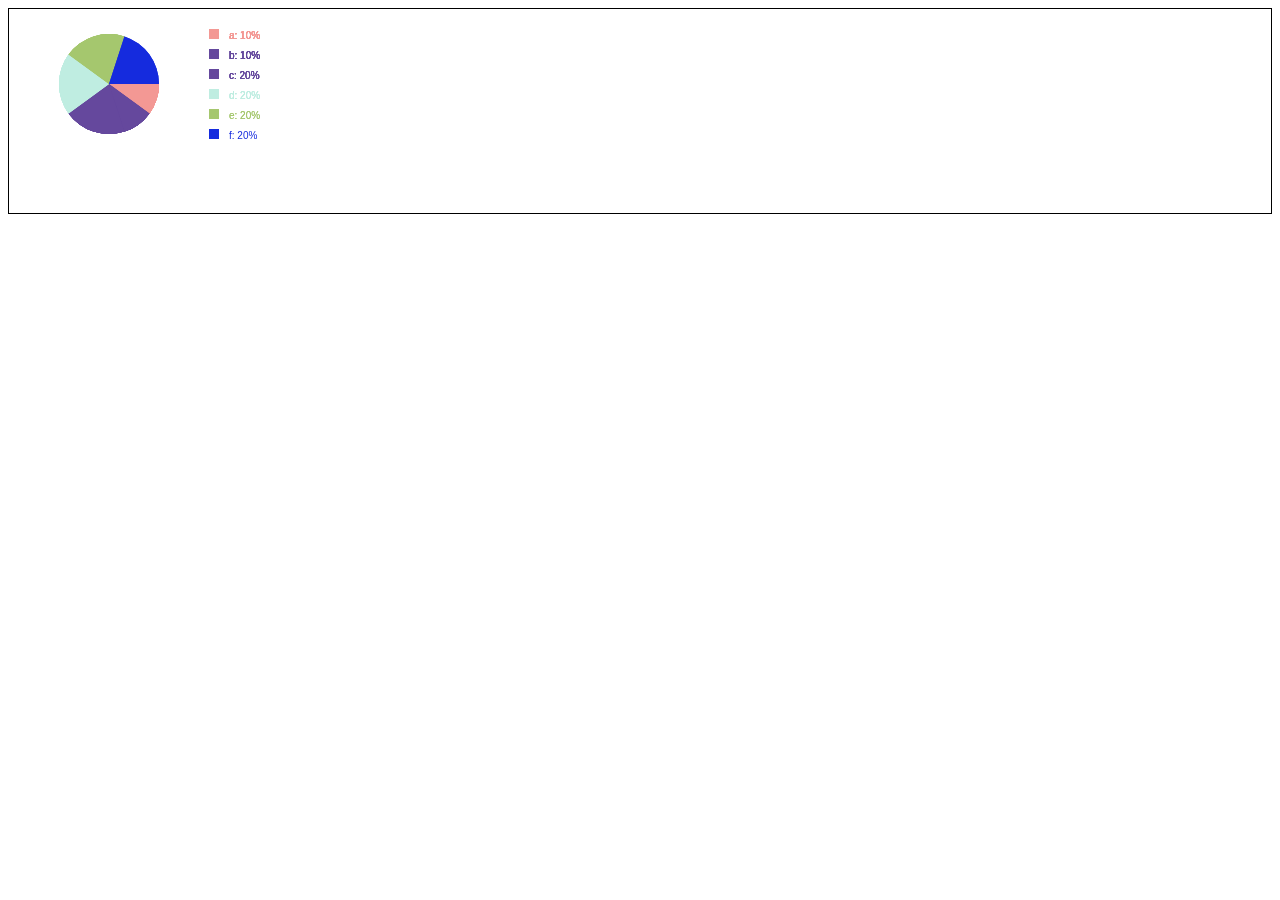
==== graficos/sandboxConcretada/index.html @ 3b7a5652 "Concretada funcionando agora adicionar layers hover" ====
<!DOCTYPE html>
<html>

  <head>
    <meta charset="utf-8">
    
    <title>INDEX</title>
    <style>
      body {
      margin: 5;
      padding: 0;
    }
    
    #concreteContainer {
      border: 1px solid black;
    }
    </style>
</head>

<body onload="
pizza.push(new Fatia(0,'base')),
cansado();
">
  <div id="concreteContainer">
  </div>
  
  <script src="./concrete.js"></script>
  
  <!-- <script src="https://cdnjs.cloudflare.com/ajax/libs/lodash.js/4.17.4/lodash.min.js"></script> -->
  
</body>
<script src="js.js"></script>

</html>
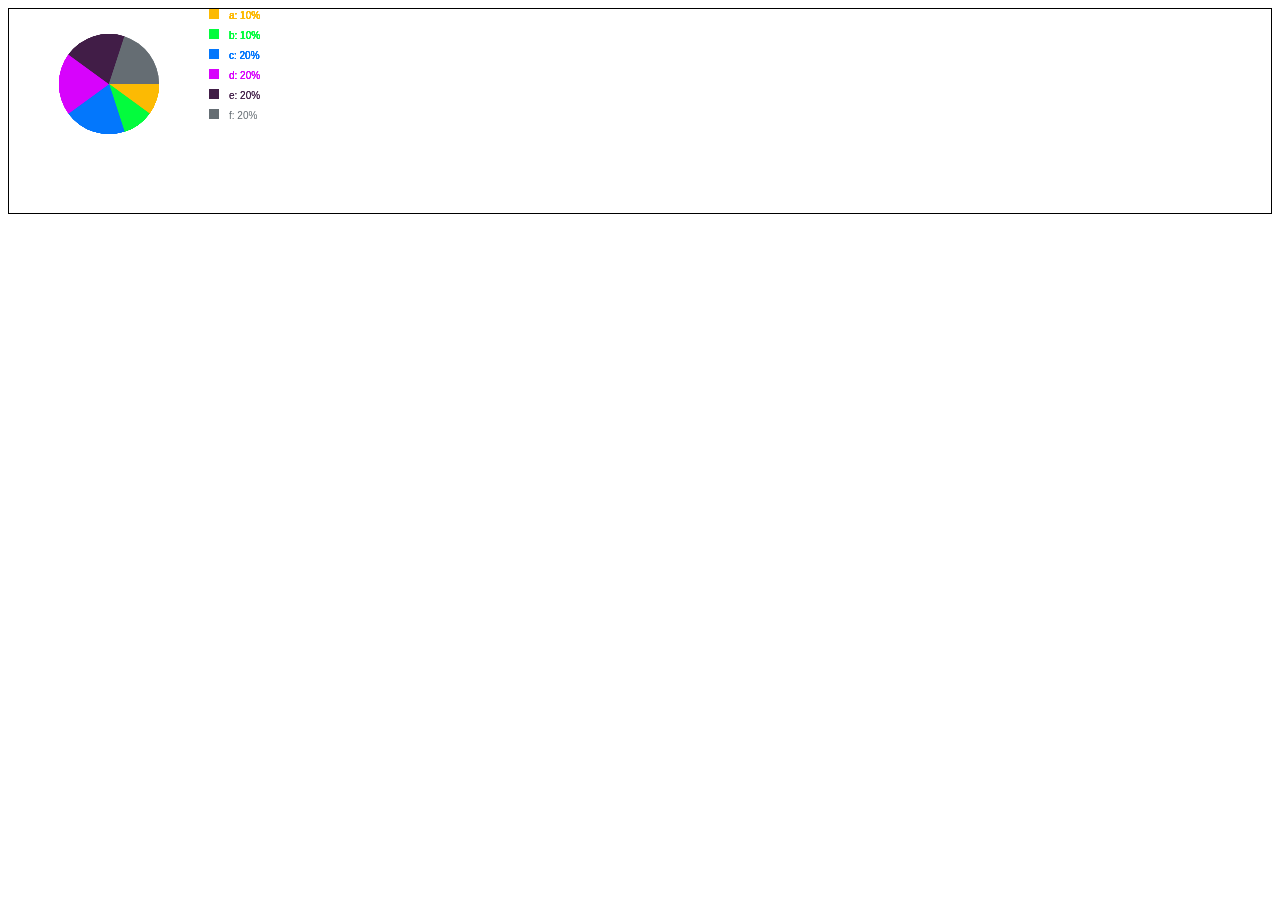
==== commit ddb19361: "ajustando offset, e exclusão da fatia base" ====
--- a/graficos/sandboxConcretada/index.html
+++ b/graficos/sandboxConcretada/index.html
@@ -17,10 +17,7 @@
     </style>
 </head>
 
-<body onload="
-pizza.push(new Fatia(0,'base')),
-cansado();
-">
+<body onload="cansado();">
   <div id="concreteContainer">
   </div>
   
